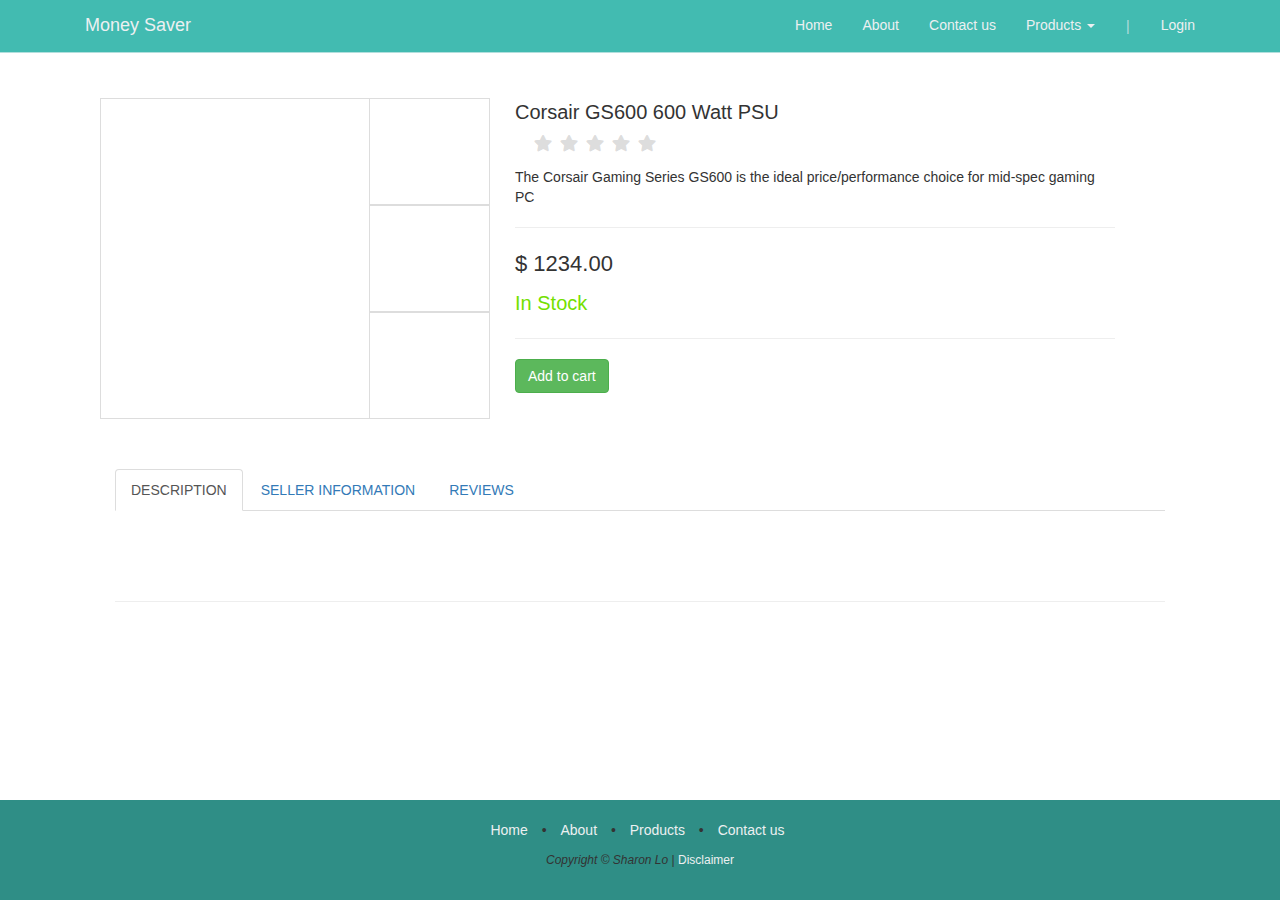
==== deallo/productdetails.html @ 343e1f4a "Upload Deallo application files" ====
<!DOCTYPE html>
<html data-ng-app="moneySaver">
<head>
    <title>Money Saver</title>
    <meta charset="utf-8"/>
    <meta name="viewport" content="width=device-width, initialscale=1.0"/>
    <!-- Bootstrap -->
    <link href="css/bootstrap.min.css" rel="stylesheet" />
    <link href="css/stylesheet.css" rel="stylesheet" />
    <link href="//maxcdn.bootstrapcdn.com/font-awesome/4.2.0/css/font-awesome.min.css" rel="stylesheet">
    <link rel="stylesheet" href="http://fortawesome.github.io/Font-Awesome/assets/font-awesome/css/font-awesome.css"> 
    
    <link href="css/ratingstarcss.css" rel="stylesheet"/>
    <!-- HTML5 Shim and Respond.js IE8 support of HTML5 elements and media queries -->
    <!-- WARNING: Respond.js doesn't work if you view the page via file:// -->
    <!--[if lt IE 9]>
    <script src="js/html5shiv.js"></script>
    <script src="js/respond.min.js"></script>
    <![endif]-->
</head>
<body data-ng-controller="productDetailsCtrl">
    <!-- Navigation Bar -->
    <nav class="navbar navbar-default navbar-static-top" role="navigation">
        <div class="container-fluid">
            <div class="navbar-header">
                <!--3 bar icon-->
                <button type="button" class="navbar-toggle" data-toggle="collapse" data-target="#navbar-to-collapse">
                    <span class="sr-only">Toggle navigation</span>
                    <span class="icon-bar"></span>
                    <span class="icon-bar"></span>
                    <span class="icon-bar"></span>
                </button>

                <a class="navbar-brand" href="#">Money Saver</a>
            </div>

            <div class="collapse navbar-collapse" id="navbar-to-collapse">
                <ul class="nav navbar-nav navbar-right">
                    <li><a href="#">Home</a></li>
                    <li><a href="#">About</a></li>
                    <li><a href="#">Contact us</a></li>
                    <li class="dropdown"><a class="dropdown-toggle" data-toggle="dropdown" href="#">Products <span class="caret"></span></a>
                        <ul class="dropdown-menu">
                            <li><a href="#">Burger</a></li>
                            <li><a href="#">Appetizer</a></li>
                            <li><a href="#">Dessert</a></li>
                            <li><a href="#">Drink</a></li>
                        </ul>
                    </li>
                    <li><a href="#" class="btn disabled hidden-xs">|</a></li>
                    <li><a href="#">Login</a></li>
                </ul>
            </div>
        </div>
    </nav>
    
    <!-- Body content -->
<div class="container-fluid">
    <div class="content-wrapper">	
		<div class="item-container">	
			<div class="product-container">	
				<div class="col-md-12">
					<div class="product col-md-3 service-image-left">
                    
						<center>
							<img id="item-display" src="http://www.corsair.com/Media/catalog/product/g/s/gs600_psu_sideview_blue_2.png" alt=""></img>
						</center>
					</div>
					
					<div class="product-container service1-items col-sm-2 col-md-2 pull-left">
						<center>
							<a id="item-1" class="service1-item">
								<img src="http://www.corsair.com/Media/catalog/product/g/s/gs600_psu_sideview_blue_2.png" alt=""></img>
							</a>
							<a id="item-2" class="service1-item">
								<img src="http://www.corsair.com/Media/catalog/product/g/s/gs600_psu_sideview_blue_2.png" alt=""></img>
							</a>
							<a id="item-3" class="service1-item">
								<img src="http://www.corsair.com/Media/catalog/product/g/s/gs600_psu_sideview_blue_2.png" alt=""></img>
							</a>
						</center>
					</div>
				
					
				<div class="col-md-7">
					<div class="product-title">Corsair GS600 600 Watt PSU</div>
                    <div class="col-md-12" class="col-xs-12">
                    <fieldset class="rating">
                        <input type="radio" id="star5" name="rating" value="5" /><label class = "full" for="star5" title="Awesome - 5 stars"></label>
                        <input type="radio" id="star4half" name="rating" value="4 and a half" /><label class="half" for="star4half" title="Pretty good - 4.5 stars"></label>
                        <input type="radio" id="star4" name="rating" value="4" /><label class = "full" for="star4" title="Pretty good - 4 stars"></label>
                        <input type="radio" id="star3half" name="rating" value="3 and a half" /><label class="half" for="star3half" title="Meh - 3.5 stars"></label>
                        <input type="radio" id="star3" name="rating" value="3" /><label class = "full" for="star3" title="Meh - 3 stars"></label>
                        <input type="radio" id="star2half" name="rating" value="2 and a half" /><label class="half" for="star2half" title="Kinda bad - 2.5 stars"></label>
                        <input type="radio" id="star2" name="rating" value="2" /><label class = "full" for="star2" title="Kinda bad - 2 stars"></label>
                        <input type="radio" id="star1half" name="rating" value="1 and a half" /><label class="half" for="star1half" title="Meh - 1.5 stars"></label>
                        <input type="radio" id="star1" name="rating" value="1" /><label class = "full" for="star1" title="Sucks big time - 1 star"></label>
                        <input type="radio" id="starhalf" name="rating" value="half" /><label class="half" for="starhalf" title="Sucks big time - 0.5 stars"></label>
                    </fieldset>
                    </div>
					<div class="product-desc" class="col-md-12" class="col-xs-12">The Corsair Gaming Series GS600 is the ideal price/performance choice for mid-spec gaming PC</div>
					<hr>
					<div class="product-price">$ 1234.00</div>
					<div class="product-stock">In Stock</div>
					<hr>
					<div class="btn-group cart">
						<button type="button" class="btn btn-success">
							Add to cart 
						</button>
					</div>
				</div>
			</div> 
		</div>
    </div>
		<div class="container-fluid">		
			<div class="col-md-12 product-info">
					<ul id="myTab" class="nav nav-tabs nav_tabs">
						
						<li class="active"><a href="#service-one" data-toggle="tab">DESCRIPTION</a></li>
						<li><a href="#service-two" data-toggle="tab">SELLER INFORMATION</a></li>
						<li><a href="#service-three" data-toggle="tab">REVIEWS</a></li>
						
					</ul>
				<div id="myTabContent" class="tab-content">
						<div class="tab-pane fade in active" id="service-one">
						 
							<section class="container product-info">

							</section>
										  
						</div>
                        <div class="tab-pane fade" id="service-two">

                            <section class="product-info">
                                    shipping stuffs
                            </section>

                        </div>
                        <div class="tab-pane fade" id="service-three">
                            <section class="product-info">
                                    dunno need or not
                            </section>						
                        </div>
				</div>
				<hr>
			</div>
		</div>
	</div>
</div>
    <!-- Footer -->
    <footer class="footer navbar-static-bottom">
      <div class="product-container">
          <ul class="list-inline text-center">
              <li><a href="#">Home</a></li>
              <li>&#8226;</li>
              <li><a href="#">About</a></li>
              <li>&#8226;</li>
              <li><a href="#">Products</a></li>
              <li>&#8226;</li>
              <li><a href="#">Contact us</a></li>
          </ul>
          <p class="text-center copyright"><em>Copyright &copy; Sharon Lo</em> | <a href="disclaimer.html">Disclaimer</a></p>
      </div>
    </footer>
    <!-- jQuery – required for Bootstrap's JavaScript plugins) -->
    <script src="js/jquery.min.js"></script>
    <!-- All Bootstrap plug-ins file -->
    <script src="js/bootstrap.min.js"></script>
    <!--Basic AngularJS-->
    <script src="js/angular.min.js"></script>
    <script src="js/app.js"></script>
</body>
</html>
---- deallo/css/stylesheet.css ----
/*Default background: #42bbb1
  Active background: #b2dfdd
  Default color: #ecf0f1
  Active color: #2f8e86
*/

/*--- Custom Navigation bar ---*/
.navbar-default {
    background-color: #42bbb1;
    border-color: #b2dfdd;
}

/*Navigation bar brand*/
.navbar-default .navbar-brand {
    color: #ecf0f1;
}

/*Navigation bar navigation items*/
.navbar-default .navbar-nav > li > a {
    color: #ecf0f1;
}

.navbar-default .navbar-nav > li > a:hover,
.navbar-default .navbar-nav > li > a:focus {
    color: #2f8e86;
}

.navbar-default .navbar-nav > .open > a,
.navbar-default .navbar-nav > .open > a:hover,
.navbar-default .navbar-nav > .open > a:focus {
    color: #2f8e86;
    background-color: #b2dfdd;
}

/*Navigation bar icon in xs devices*/
.navbar-default .navbar-toggle {
    border-color: #b2dfdd;
}

.navbar-default .navbar-toggle:hover,
.navbar-default .navbar-toggle:focus {
    background-color: #b2dfdd;
}

.navbar-default .navbar-toggle .icon-bar {
    background-color: #ecf0f1;
}

.navbar-default .navbar-collapse {
    border-color: #ecf0f1;
}

.navbar-default .navbar-link:hover {
    color: #2f8e86;
}

/*For dropdown menu in xs devices*/
@media (max-width: 767px) { 
    .navbar-default .navbar-nav .open .dropdown-menu > li > a {
        color: #ecf0f1;
    }

    .navbar-default .navbar-nav .open .dropdown-menu > li > a:hover, .navbar-default .navbar-nav .open .dropdown-menu > li > a:focus {
        color: #2f8e86;
    }
    
    .navbar-default .navbar-nav .open .dropdown-menu > .active > a,
    .navbar-default .navbar-nav .open .dropdown-menu > .active > a:hover,
    .navbar-default .navbar-nav .open .dropdown-menu > .active > a:focus {
        color: #2f8e86;
        background-color: #b2dfdd;
    }
}


/*--- Body ---*/
.jumbotron {
    background-image: url(../images/banner2.jpeg);
    background-size: cover;
    background-repeat: no-repeat;
    margin-top: -20px;
    height: 400px;
    text-align: center;
}

.jumbotron div {
    margin-top: 50px;   
}

.jumbotron h1 {
    color: #89bcb9;
    -webkit-text-stroke: 1px #97c9c6;
}

.jumbotron p {
    color: white;
    -webkit-text-stroke: 1px white;
}

.jumbotron button {
    color: black;
}

.container {
    padding: 10px 15px;
}

div.glyphicon {
    font-size: 50px;
    margin-bottom: 20px;
    margin-top: 20px;
}

/*-- Transaction table --*/
.wrapper {
    height: 400px;
    margin-bottom: 20px;
}

#transacTbWrapper {   
    overflow: auto;
}

#btnAddTrans {
    background-color: darkcyan;
    color: white;
    width: 100%;
}

#btnAddTrans:hover{
    background-color: #307175;
}

#noTransWrapper {
    background-color: #ecf0f1;    
}

#noTransWrapper p {
    line-height: 350px;
}

/*-- Image upload --*/
.uploadedImg {
    width: 200px;
    margin: 2px;
    float: left;
}

.img-upload input[type=file] {
    position: absolute;
    top: 0;
    right: 0;
    margin: 0;
    padding: 0;
    cursor: pointer;
    opacity: 0;
}

/*--- Calculator ---*/
#calculator{
    margin: auto;
    width: 80%;
}

#calculator td button {
    width: 100%;
    height: 50px;
}

/*--- Product Details ---*/

.product{
	border: 1px solid #dddddd;
	height: 321px;
}

.product>img{
	max-width: 230px;
}

.product-rating{
	font-size: 20px;
	margin-bottom: 25px;
}

.product-title{
	font-size: 20px;
}

.product-desc{
	font-size: 14px;
}

.product-price{
	font-size: 22px;
}

.product-stock{
	color: #74DF00;
	font-size: 20px;
	margin-top: 10px;
}

.product-info{
		margin-top: 50px;
}

.content-wrapper {
	max-width: 1140px;
	background: #fff;
	margin: 0 auto;
	margin-top: 25px;
	margin-bottom: 10px;
	border: 0px;
	border-radius: 0px;
}

.container-fluid{
	max-width: 1140px;
	margin: 0 auto;
}

.view-wrapper {
	float: right;
	max-width: 70%;
	margin-top: 25px;
}

.product-container {
	padding-left: 0px;
	padding-right: 0px;
	max-width: 100%;
}

.service1-items {
	padding: 0px 0 0px 0;
	float: left;
	position: relative;
	overflow: hidden;
	max-width: 100%;
	height: 321px;
	width: 130px;
}

.service1-item {
	height: 107px;
	width: 120px;
	display: block;
	float: left;
	position: relative;
	padding-right: 20px;
	border-right: 1px solid #DDD;
	border-top: 1px solid #DDD;
	border-bottom: 1px solid #DDD;
}

.service1-item > img {
	max-height: 110px;
	max-width: 110px;
	opacity: 0.6;
	transition: all .2s ease-in;
	-o-transition: all .2s ease-in;
	-moz-transition: all .2s ease-in;
	-webkit-transition: all .2s ease-in;
}

.service1-item > img:hover {
	cursor: pointer;
	opacity: 1;
}

.service-image-left {
	padding-right: 50px;
}

.service-image-right {
	padding-left: 50px;
}

.service-image-left > center > img,.service-image-right > center > img{
	max-height: 155px;
}

/*--- Star rating ---*/

.rating { 
  border: none;
  float: left;
}

.rating > input { display: none; } 
.rating > label:before { 
  margin: 5px;
  font-size: 1.25em;
  font-family: FontAwesome;
  display: inline-block;
  content: "\f005";
}

.rating > .half:before { 
  content: "\f089";
  position: absolute;
}

.rating > label { 
  color: #ddd; 
 float: right; 
}

/***** CSS Magic to Highlight Stars on Hover *****/

.rating > input:checked ~ label, /* show gold star when clicked */
.rating:not(:checked) > label:hover, /* hover current star */
.rating:not(:checked) > label:hover ~ label { color: #FFD700;  } /* hover previous stars in list */

.rating > input:checked + label:hover, /* hover current star when changing rating */
.rating > input:checked ~ label:hover,
.rating > label:hover ~ input:checked ~ label, /* lighten current selection */
.rating > input:checked ~ label:hover ~ label { color: #FFED85;  } 


/*--- Footer ---*/
body {
    /* Set margin bottom according to the height of footer to prevent overlapping */
    margin-bottom: 110px;
}

html {
    /*Set the height of the html to be 100% of browser window*/
    min-height: 100%;
    position: relative;
}

.footer {
    position: absolute;
    bottom: 0;
    width: 100%;
    /* Set the fixed height of the footer here */
    height: 100px;
    line-height: 20px; /* Vertically center the text there */
    background-color: #2f8e86;
    padding-top: 20px;
}

.footer a{
    color: #ecf0f1;
}


.copyright {
    font-size: 12px;
}

#login {
    margin-top: 90px;
}
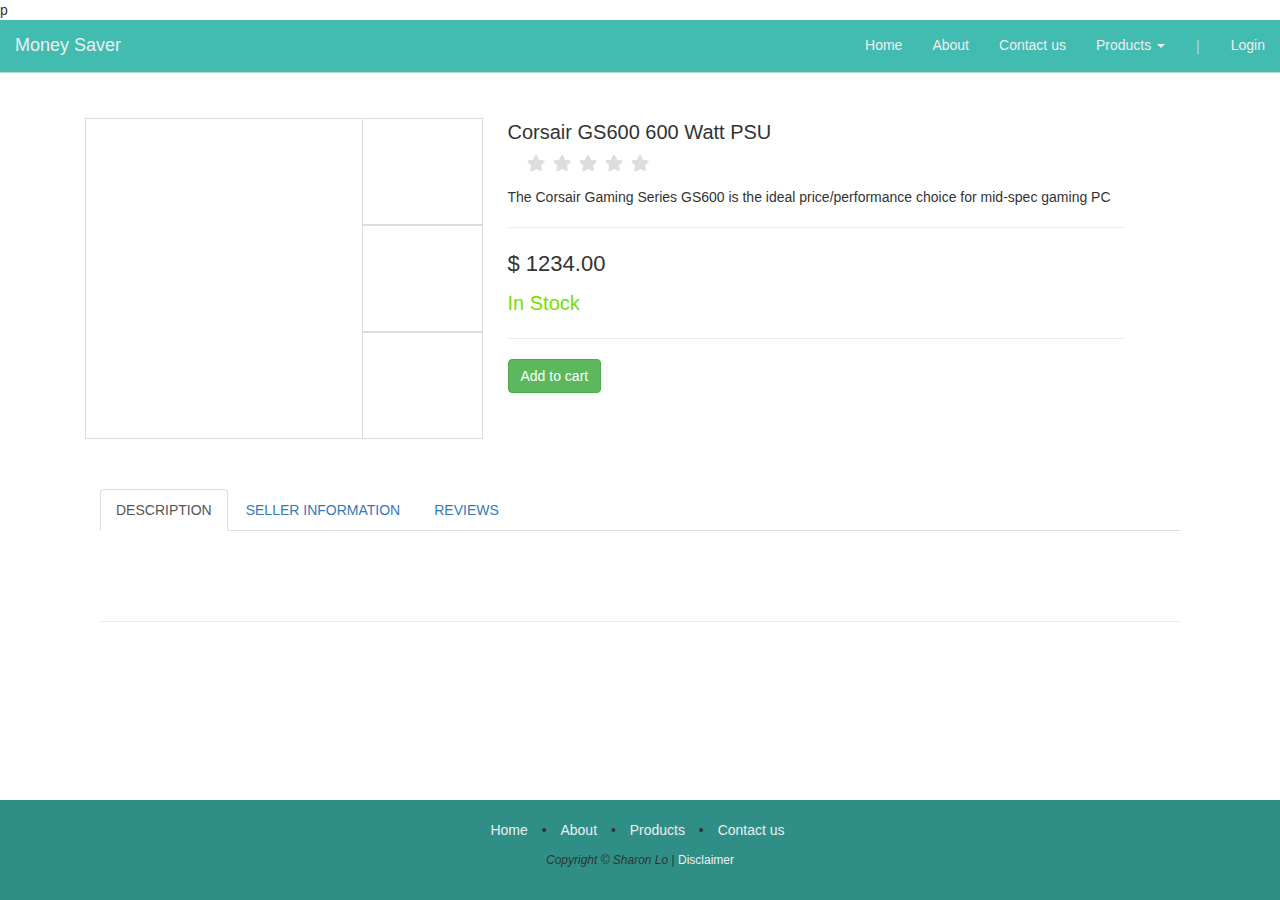
==== commit 6df60949: "added-login-processing" ====
--- a/deallo/productdetails.html
+++ b/deallo/productdetails.html
@@ -1,4 +1,4 @@
-<!DOCTYPE html>
+p<!DOCTYPE html>
 <html data-ng-app="moneySaver">
 <head>
     <title>Money Saver</title>
--- a/deallo/css/stylesheet.css
+++ b/deallo/css/stylesheet.css
@@ -111,8 +111,35 @@
     margin-top: 20px;
 }
 
+/*-- Login page --*/
+
+body#loginpg {
+    background-image: url(../images/loginBackg.jpg);
+    height: 100%;
+    background-position: center;
+    background-repeat: no-repeat;
+    background-size: cover;
+}
+
+#login {
+    margin-top: 90px;
+    background-color: white;
+    padding: 50px 25px;
+    border-radius: 9px;
+}
+
+#loginBtn {
+    background-color: #42bbb1;
+    color: white;
+    border-color: white;
+}
+
+#loginBtn:hover {
+    background-color: #2f8e86;
+}
+
 /*-- Transaction table --*/
-.wrapper {
+/*.wrapper {
     height: 400px;
     margin-bottom: 20px;
 }
@@ -137,7 +164,7 @@
 
 #noTransWrapper p {
     line-height: 350px;
-}
+}*/
 
 /*-- Image upload --*/
 .uploadedImg {
@@ -156,17 +183,6 @@
     opacity: 0;
 }
 
-/*--- Calculator ---*/
-#calculator{
-    margin: auto;
-    width: 80%;
-}
-
-#calculator td button {
-    width: 100%;
-    height: 50px;
-}
-
 /*--- Product Details ---*/
 
 .product{
@@ -213,11 +229,6 @@
 	margin-bottom: 10px;
 	border: 0px;
 	border-radius: 0px;
-}
-
-.container-fluid{
-	max-width: 1140px;
-	margin: 0 auto;
 }
 
 .view-wrapper {
@@ -351,6 +362,4 @@
     font-size: 12px;
 }
 
-#login {
-    margin-top: 90px;
-}
+
